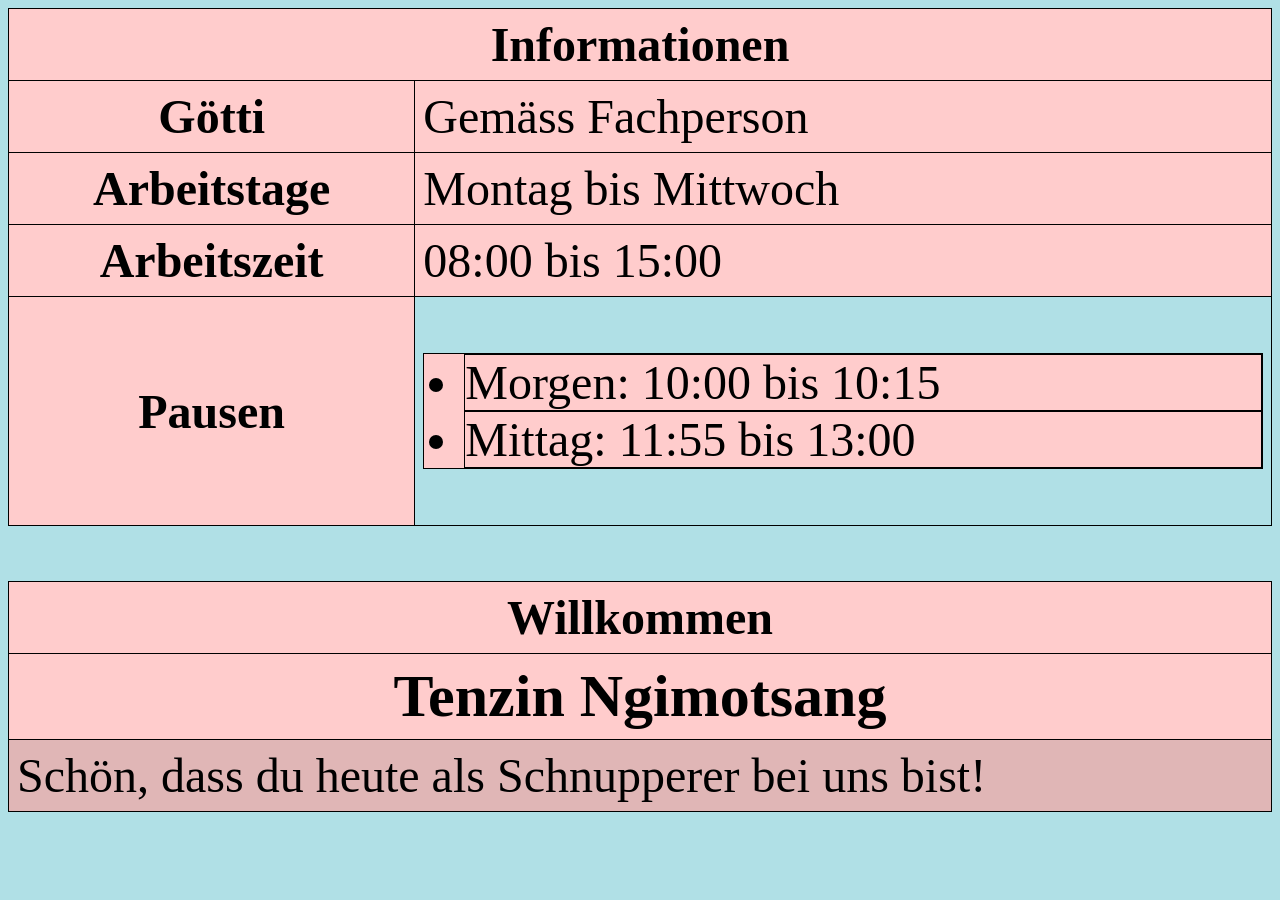
==== Schnuppi.html @ f3325d86 "Add files via upload" ====
<!DOCTYPE html>
<html lang="de">
<head>
	<meta charset="UTF-8">
	<title>Informatik</title>
    <body style=background-color:powderblue></body>
	<meta name="description" content="Kurzbeschreibung">
	<link href="design.css" rel="stylesheet">
 </head>

 <style>
  table, th, td {
    border: 1px solid black;
    border-collapse: collapse;
    padding: 8px;
  }
  body {
    font-size: 48px;
  }
  .name {
    font-size: 60px;
  }
 </style>


    <table style="border-collapse: collapse; width: 100%; border: 1px solid black;">
    <tr style="background-color: #ffcccc;">
        <th colspan="2">Informationen</th>
    </tr>
    <tr>
        <th style="border: 1px solid black; background-color: #ffcccc;">Götti</th>
        <td style="border: 1px solid black; background-color: #ffcccc;">Gemäss Fachperson</td>
    </tr>
    <tr>
        <th style="border: 1px solid black; background-color: #ffcccc;">Arbeitstage</th>
        <td style="border: 1px solid black; background-color: #ffcccc;">Montag bis Mittwoch</td>
    </tr>
    <tr>
        <th style="border: 1px solid black; background-color: #ffcccc;">Arbeitszeit</th>
        <td style="border: 1px solid black; background-color: #ffcccc;">08:00 bis 15:00</td>
    </tr>
    <tr>
        <th style="border: 1px solid black; background-color: #ffcccc;">Pausen</th>
        <td>
            <ul style="border: 1px solid black; background-color: #ffcccc;">
                <li style="border: 1px solid black; background-color: #ffcccc;">Morgen: 10:00 bis 10:15</li>
                <li style="border: 1px solid black; background-color: #ffcccc;">Mittag: 11:55 bis 13:00</li>
            </ul>
        </td>
    </tr>
</table>

<br>

<table style="border-collapse: collapse; width: 100%; border: 1px solid black;">
    <tr style="background-color: #ffcccc;">
        <th style="border: 1px solid black; background-color: #ffcccc;">Willkommen</th>
    </tr>
    <tr>
        
    </tr>
    <tr>
        <th class="name" style="border: 1px solid black; background-color: #ffcccc;">Tenzin Ngimotsang</th>
    </tr>
    <tr>
        <td style="border: 1px solid black; background-color: #e0b6b6;">Schön, dass du heute als Schnupperer bei uns bist!</td>
    </tr>
</table>
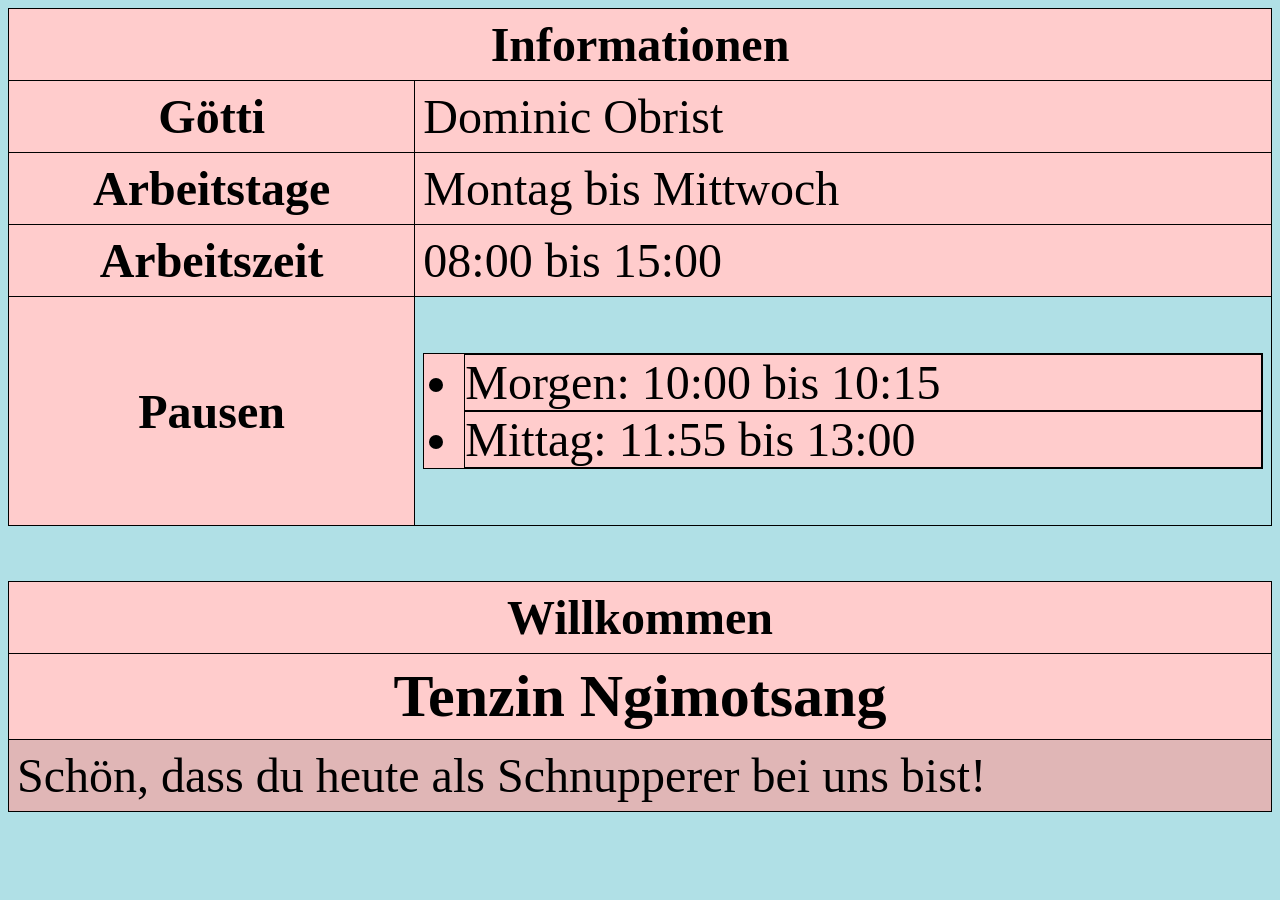
==== commit e47a0b55: "Update Schnuppi.html" ====
--- a/Schnuppi.html
+++ b/Schnuppi.html
@@ -29,7 +29,7 @@
     </tr>
     <tr>
         <th style="border: 1px solid black; background-color: #ffcccc;">Götti</th>
-        <td style="border: 1px solid black; background-color: #ffcccc;">Gemäss Fachperson</td>
+        <td style="border: 1px solid black; background-color: #ffcccc;">Dominic Obrist</td>
     </tr>
     <tr>
         <th style="border: 1px solid black; background-color: #ffcccc;">Arbeitstage</th>
@@ -65,4 +65,4 @@
     <tr>
         <td style="border: 1px solid black; background-color: #e0b6b6;">Schön, dass du heute als Schnupperer bei uns bist!</td>
     </tr>
-</table>+</table>
